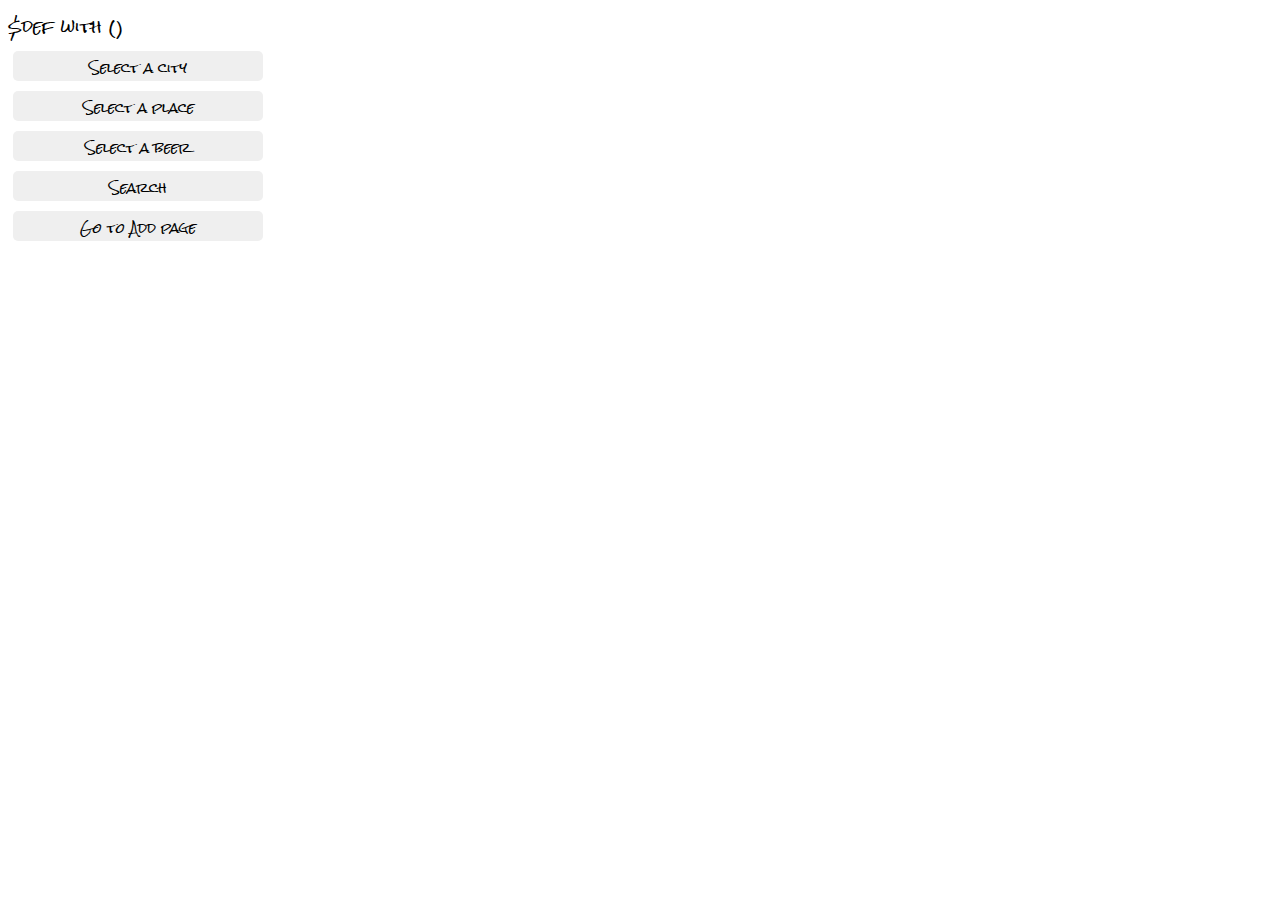
==== templates/index.html @ ad3a4c6b "added google fonts" ====
$def with ()

<!DOCTYPE html>

<html>
<head>
	<title>BRMU</title>
	<script type="text/javascript" src="http://code.jquery.com/jquery-1.10.1.min.js"></script>
	<script type="text/javascript" src="/static/behaviour.js"></script>
	<link href='http://fonts.googleapis.com/css?family=Rock+Salt' rel='stylesheet' type='text/css'>
	<link rel="stylesheet" type="text/css" href="/static/style_file.css">
</head>
<body>
	<div>
		<button id="select_city" class="select">Select a city</button>
	</div>	
	<div id="search_page">
		<div>
			<button id="select_place" class="select">Select a place</button>
		</div>
		<div>
			<button id="select_beer" class="select">Select a beer</button>		
		</div>
		<div>
			<button id="submit_search">Search</button>
		</div>
		<div>
			<button id="show_add_page">Go to Add page</button>
		</div>
	</div>
	<div id="add_page" style="display: none">
		<div><input type="text" id="enter_place" value="Enter place"></input></div>
		<div><input type="text" id="enter_beer" value="Enter beer"></input></div>
		<div> 
			<button id="add_place_beer">Add</button>
		</div>
		<div>
			<button id="show_search_page">Go to Search page</button>
		</div>		
	</div>
</body>
</html>
---- static/style_file.css ----
.results { width: 250px; height: 200px; overflow-y: scroll; }
.select { border-style:none; }
button { width: 250px; height: 30px; margin: 5px; border-style:none; border-radius: 5px; }
input { width: 250px; height: 30px; border-radius: 5px; border: 1px solid #000000; }
*{font-family: 'Rock Salt', cursive;}
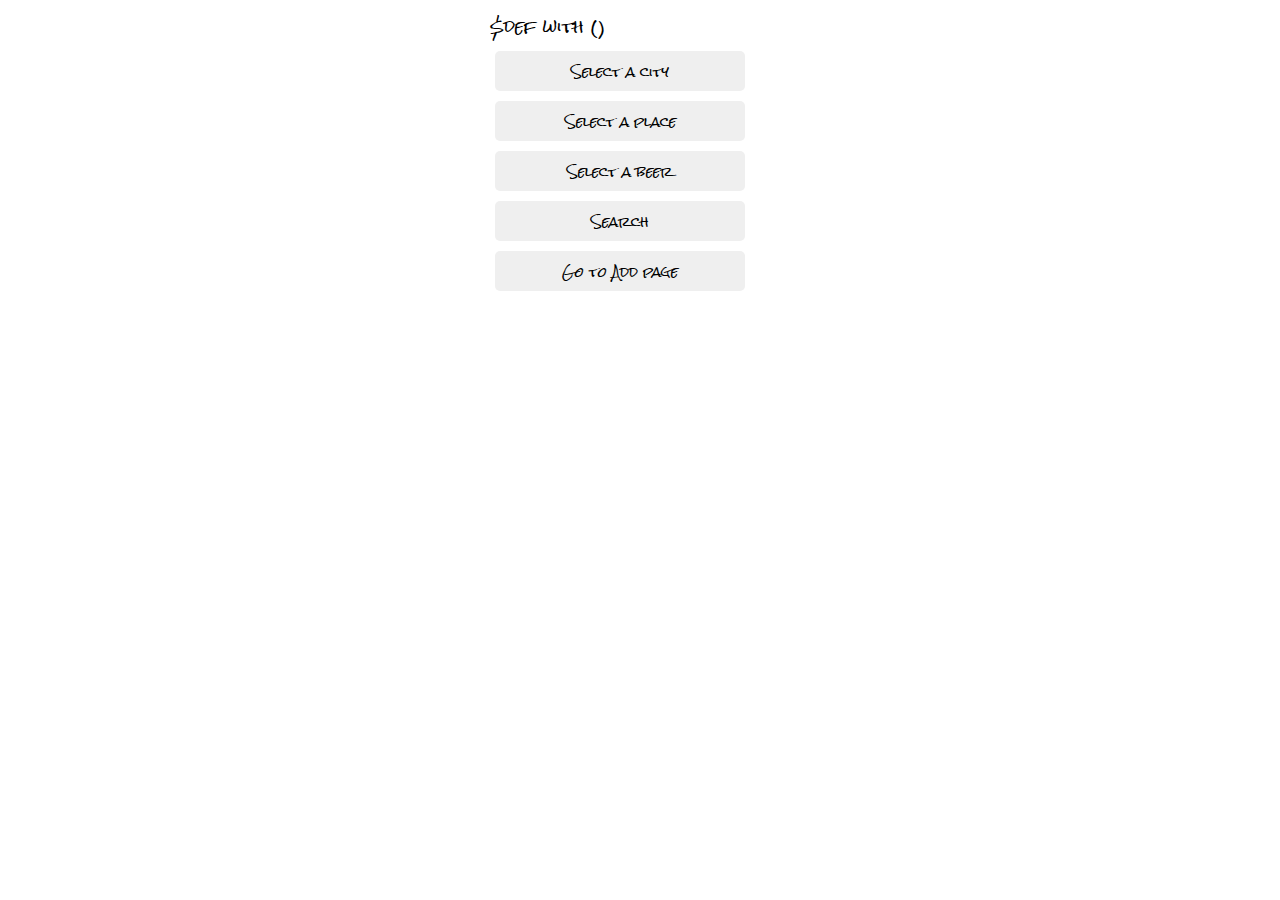
==== commit 40bb97d2: "centered page" ====
--- a/templates/index.html
+++ b/templates/index.html
@@ -10,7 +10,7 @@
 	<link href='http://fonts.googleapis.com/css?family=Rock+Salt' rel='stylesheet' type='text/css'>
 	<link rel="stylesheet" type="text/css" href="/static/style_file.css">
 </head>
-<body>
+<body id="content">
 	<div>
 		<button id="select_city" class="select">Select a city</button>
 	</div>	
--- a/static/style_file.css
+++ b/static/style_file.css
@@ -1,5 +1,6 @@
 .results { width: 250px; height: 200px; overflow-y: scroll; }
-.select { border-style:none; }
-button { width: 250px; height: 30px; margin: 5px; border-style:none; border-radius: 5px; }
-input { width: 250px; height: 30px; border-radius: 5px; border: 1px solid #000000; }
-*{font-family: 'Rock Salt', cursive;}+.select { border-style: none; }
+button { width: 250px; height: 40px; margin: 5px; border-style:none; border-radius: 5px; }
+input { width: 245px; height: 40px; border-radius: 5px; border: 1px solid #000000; }
+*{font-family: 'Rock Salt', cursive;}
+#content { position: absolute; width: 260px; left: 50%; margin-left: -150px; }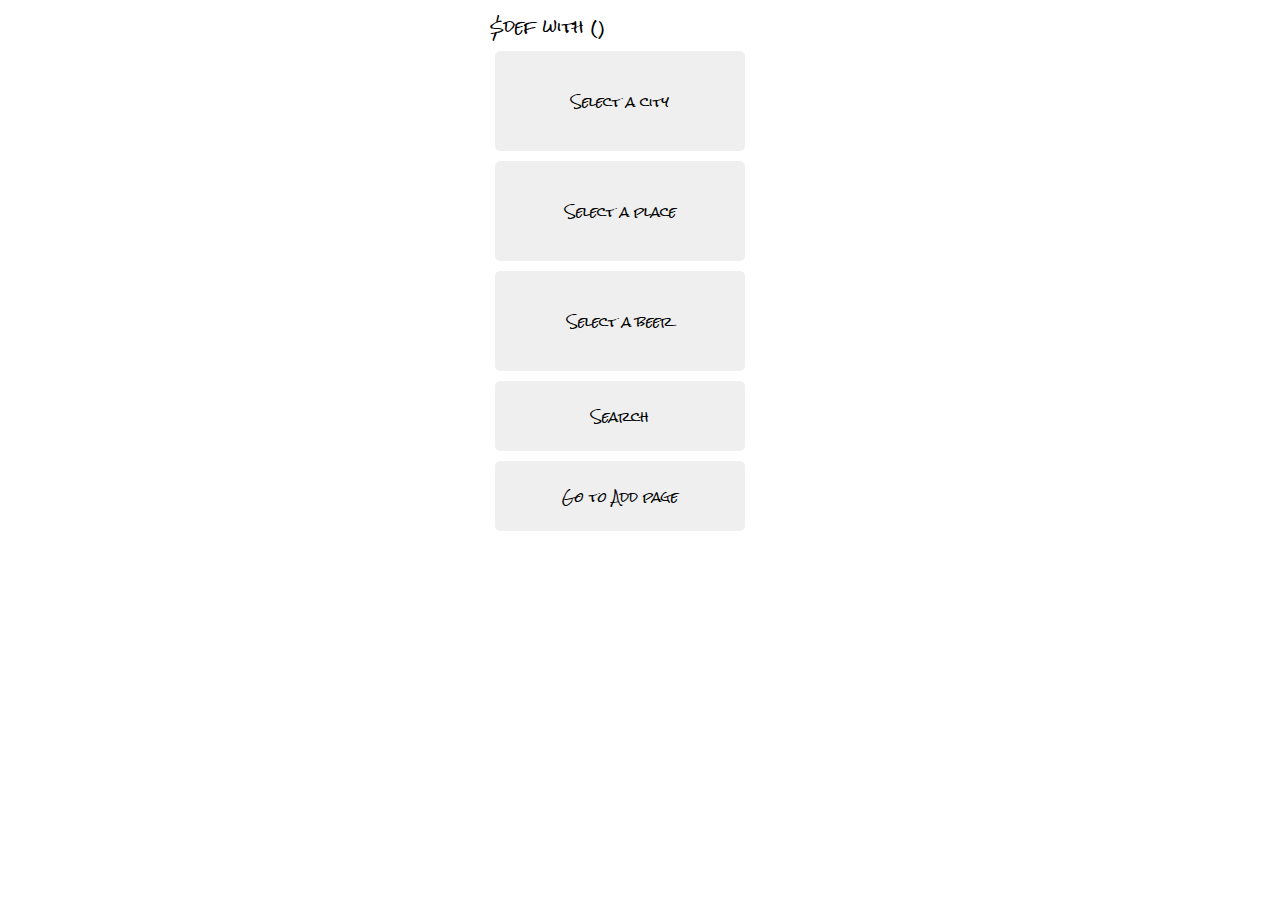
==== commit 7fc7acc7: "minor fixes. shortened code" ====
--- a/templates/index.html
+++ b/templates/index.html
@@ -11,32 +11,19 @@
 	<link rel="stylesheet" type="text/css" href="/static/style_file.css">
 </head>
 <body id="content">
-	<div>
-		<button id="select_city" class="select">Select a city</button>
-	</div>	
-	<div id="search_page">
-		<div>
-			<button id="select_place" class="select">Select a place</button>
-		</div>
-		<div>
-			<button id="select_beer" class="select">Select a beer</button>		
-		</div>
-		<div>
-			<button id="submit_search">Search</button>
-		</div>
-		<div>
-			<button id="show_add_page">Go to Add page</button>
-		</div>
+	<button id="select_city" class="select">Select a city</button>
+	<div id="search_page" class="page">
+		<button id="select_place" class="select">Select a place</button>
+		<button id="select_beer" class="select">Select a beer</button>		
+		<button id="submit_search">Search</button>
+
 	</div>
-	<div id="add_page" style="display: none">
+	<div id="add_page" class="page" style="display: none">
 		<div><input type="text" id="enter_place" value="Enter place"></input></div>
 		<div><input type="text" id="enter_beer" value="Enter beer"></input></div>
-		<div> 
-			<button id="add_place_beer">Add</button>
-		</div>
-		<div>
-			<button id="show_search_page">Go to Search page</button>
-		</div>		
+		<button id="add_place_beer">Add</div></button>
+
 	</div>
+	<button id="switch_page">Go to Add page</button>
 </body>
 </html>--- a/static/style_file.css
+++ b/static/style_file.css
@@ -1,6 +1,6 @@
 .results { width: 250px; height: 200px; overflow-y: scroll; }
-.select { border-style: none; }
-button { width: 250px; height: 40px; margin: 5px; border-style:none; border-radius: 5px; }
+.select { border-style: none; height: 100px; }
+button { width: 250px; height: 70px; margin: 5px; border-style:none; border-radius: 5px; }
 input { width: 245px; height: 40px; border-radius: 5px; border: 1px solid #000000; }
 *{font-family: 'Rock Salt', cursive;}
 #content { position: absolute; width: 260px; left: 50%; margin-left: -150px; }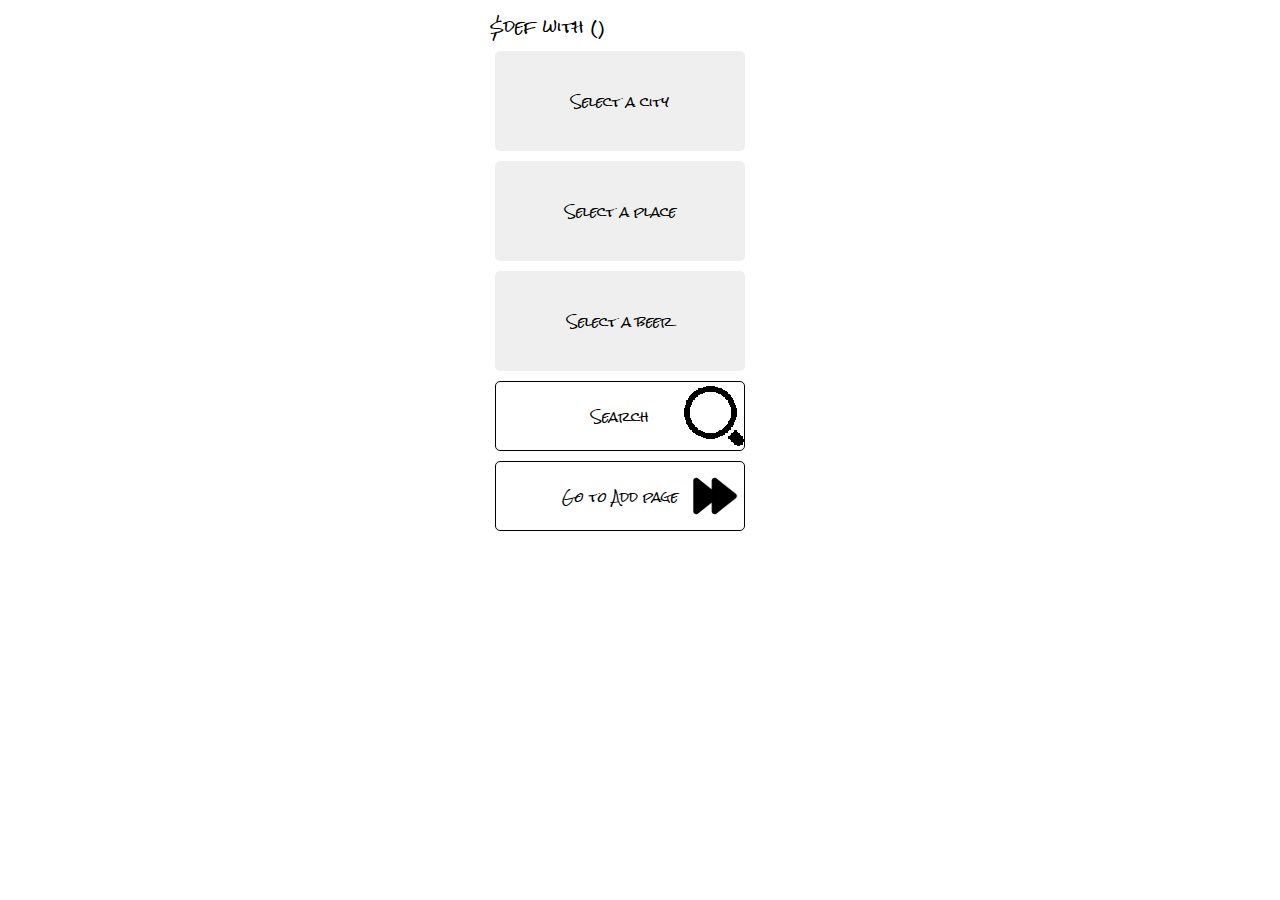
==== commit 61736e14: "more styling and added icons" ====
--- a/templates/index.html
+++ b/templates/index.html
@@ -4,7 +4,7 @@
 
 <html>
 <head>
-	<title>BRMU</title>
+	<title>Beer Me Up!</title>
 	<script type="text/javascript" src="http://code.jquery.com/jquery-1.10.1.min.js"></script>
 	<script type="text/javascript" src="/static/behaviour.js"></script>
 	<link href='http://fonts.googleapis.com/css?family=Rock+Salt' rel='stylesheet' type='text/css'>
@@ -15,15 +15,13 @@
 	<div id="search_page" class="page">
 		<button id="select_place" class="select">Select a place</button>
 		<button id="select_beer" class="select">Select a beer</button>		
-		<button id="submit_search">Search</button>
-
+		<button id="submit_search" class="search_icon">Search</button>
 	</div>
 	<div id="add_page" class="page" style="display: none">
 		<div><input type="text" id="enter_place" value="Enter place"></input></div>
 		<div><input type="text" id="enter_beer" value="Enter beer"></input></div>
 		<button id="add_place_beer">Add</div></button>
-
 	</div>
-	<button id="switch_page">Go to Add page</button>
+	<button id="switch_page" class="add_page_icon">Go to Add page</button>
 </body>
 </html>--- a/static/style_file.css
+++ b/static/style_file.css
@@ -3,4 +3,7 @@
 button { width: 250px; height: 70px; margin: 5px; border-style:none; border-radius: 5px; }
 input { width: 245px; height: 40px; border-radius: 5px; border: 1px solid #000000; }
 *{font-family: 'Rock Salt', cursive;}
-#content { position: absolute; width: 260px; left: 50%; margin-left: -150px; }+#content { position: absolute; width: 260px; left: 50%; margin-left: -150px; }
+.search_icon { background: url(img/magnifier_resize_60.png) no-repeat right center; border: 1px solid #000000; }
+.add_page_icon { background: url(img/fast-forward_resize_60.png) no-repeat right center; border: 1px solid #000000; }
+.search_page_icon { background: url(img/back-forward_resize_60.png) no-repeat left center; border: 1px solid #000000; }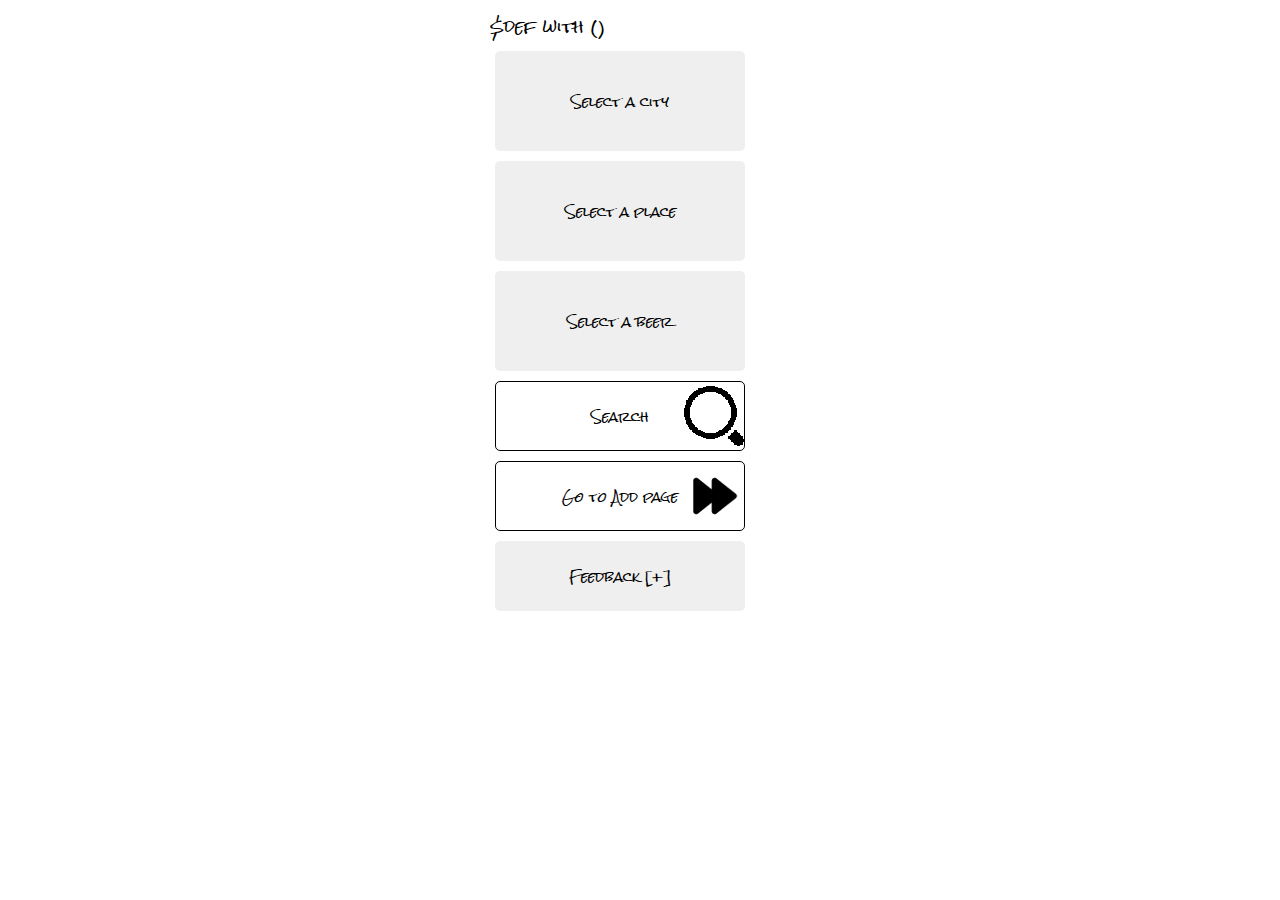
==== commit 4a411e66: "changed DB structure to DICT, added searches, price, datetime_added; added price for beers & feedbac" ====
--- a/templates/index.html
+++ b/templates/index.html
@@ -11,17 +11,34 @@
 	<link rel="stylesheet" type="text/css" href="/static/style_file.css">
 </head>
 <body id="content">
-	<button id="select_city" class="select">Select a city</button>
-	<div id="search_page" class="page">
-		<button id="select_place" class="select">Select a place</button>
-		<button id="select_beer" class="select">Select a beer</button>		
-		<button id="submit_search" class="search_icon">Search</button>
-	</div>
-	<div id="add_page" class="page" style="display: none">
-		<div><input type="text" id="enter_place" value="Enter place"></input></div>
-		<div><input type="text" id="enter_beer" value="Enter beer"></input></div>
-		<button id="add_place_beer">Add</div></button>
-	</div>
-	<button id="switch_page" class="add_page_icon">Go to Add page</button>
+
+		<button id="select_city" class="select">Select a city</button>
+		<div id="search_page" class="page">
+			<button id="select_place" class="select">Select a place</button>
+			<button id="select_beer" class="select">Select a beer</button>		
+			<button id="submit_search" class="search_icon">Search</button>
+		</div>
+		<div id="add_page" class="page" style="display: none">
+			<div><input type="text" id="enter_place" value="Enter place"></input></div>
+			<div><input type="text" id="enter_beer" value="Enter beer"></input></div>
+			<div><input type="text" id="enter_beer_price" value="Enter beer price"></input></div>
+			<button id="add_place_beer" class="add_icon">Add</div></button>
+		</div>
+		<div>
+			<button id="switch_page" class="add_page_icon">Go to Add page</button>
+		</div>
+
+
+		<div class="feedback">
+			<button id="feedback_button">Feedback [+]</button>
+			<div id="feedback_section" style="display: none">
+				<textarea id="enter_feedback"></textarea>
+				<div>
+					<button id="send_feedback">Send</button>
+					<button id="cancel_send_feedback">Cancel</button>
+				</div>
+			</div>
+		</div>
+	
 </body>
 </html>--- a/static/style_file.css
+++ b/static/style_file.css
@@ -5,5 +5,7 @@
 *{font-family: 'Rock Salt', cursive;}
 #content { position: absolute; width: 260px; left: 50%; margin-left: -150px; }
 .search_icon { background: url(img/magnifier_resize_60.png) no-repeat right center; border: 1px solid #000000; }
+.add_icon { background: url() no-repeat right center; border: 1px solid #000000; }
 .add_page_icon { background: url(img/fast-forward_resize_60.png) no-repeat right center; border: 1px solid #000000; }
-.search_page_icon { background: url(img/back-forward_resize_60.png) no-repeat left center; border: 1px solid #000000; }+.search_page_icon { background: url(img/back-forward_resize_60.png) no-repeat left center; border: 1px solid #000000; }
+textarea { width: 350px; height: 200px; }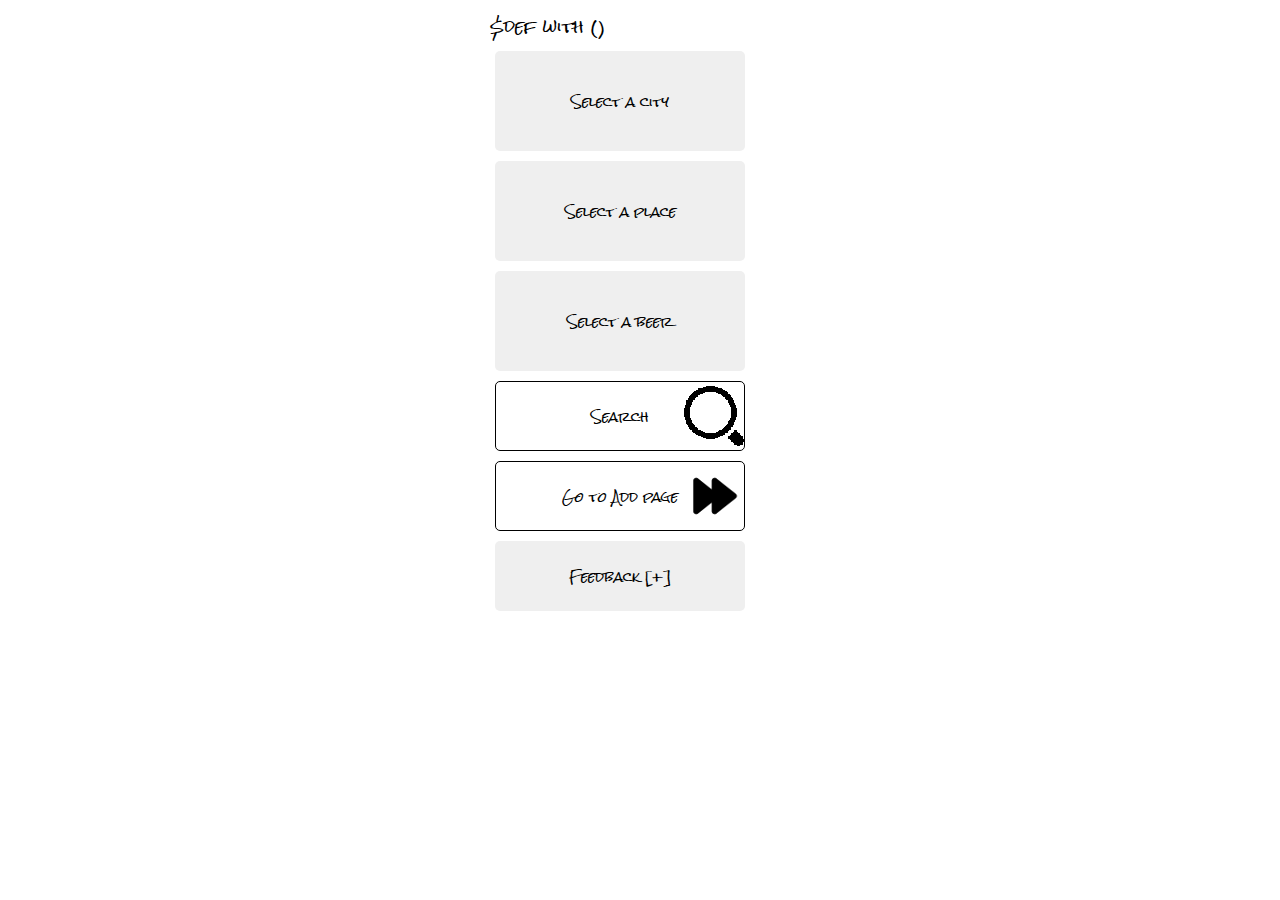
==== commit 47551077: "almost final" ====
--- a/templates/index.html
+++ b/templates/index.html
@@ -5,7 +5,7 @@
 <html>
 <head>
 	<title>Beer Me Up!</title>
-	<script type="text/javascript" src="http://code.jquery.com/jquery-1.10.1.min.js"></script>
+	<script type="text/javascript" src="/static/jquery-last.js"></script>
 	<script type="text/javascript" src="/static/behaviour.js"></script>
 	<link href='http://fonts.googleapis.com/css?family=Rock+Salt' rel='stylesheet' type='text/css'>
 	<link rel="stylesheet" type="text/css" href="/static/style_file.css">
@@ -21,6 +21,7 @@
 		<div id="add_page" class="page" style="display: none">
 			<div><input type="text" id="enter_place" value="Enter place"></input></div>
 			<div><input type="text" id="enter_beer" value="Enter beer"></input></div>
+			<div><select id="beer_type"><option>Select beer type</option><option>bottle</option><option>draught</option><option>N\A</option></select></div>			
 			<div><input type="text" id="enter_beer_price" value="Enter beer price"></input></div>
 			<button id="add_place_beer" class="add_icon">Add</div></button>
 		</div>
